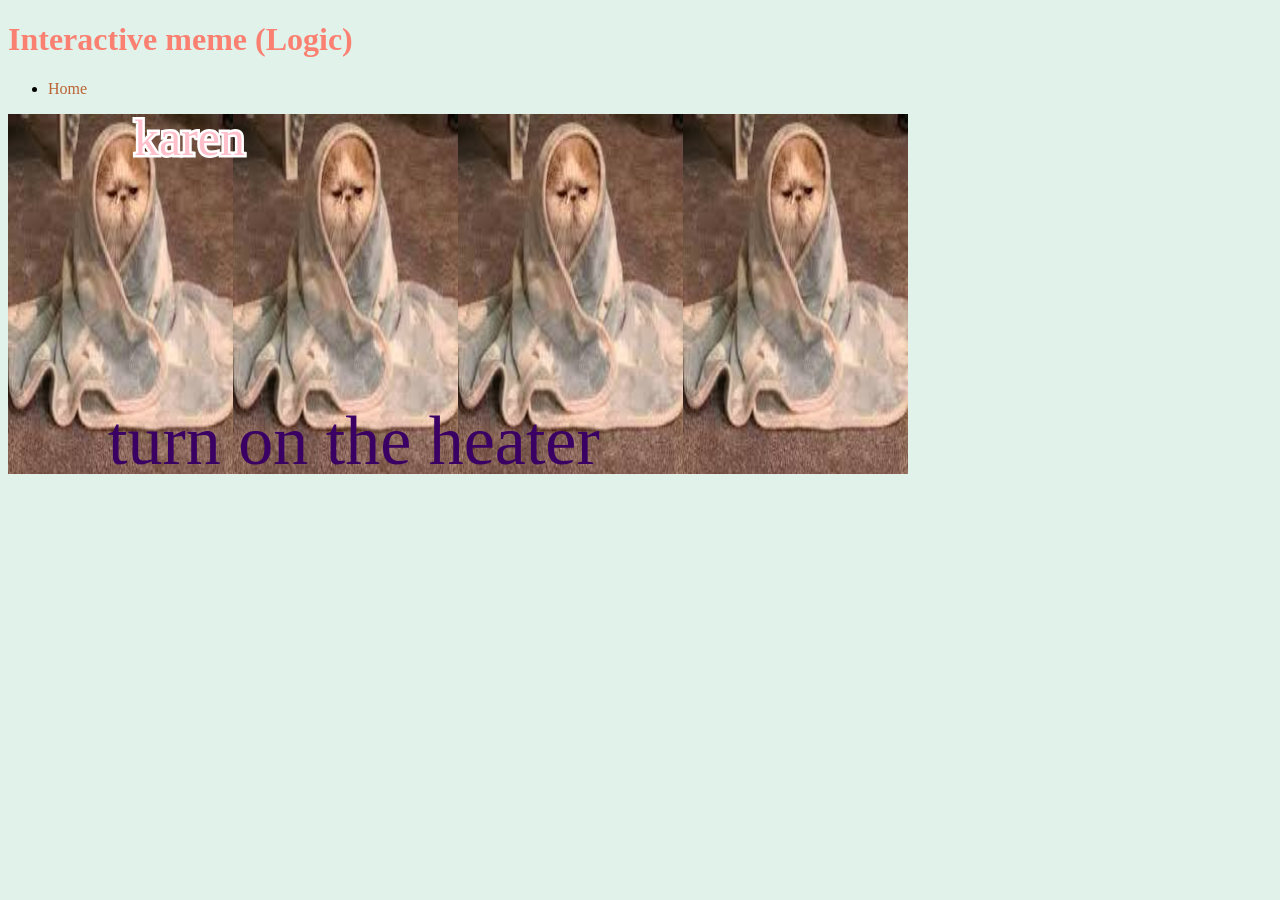
==== animation/index.html @ 3d542684 "Add files via upload" ====
<!DOCTYPE html>
<html lang="en">
<head>
    <meta charset="UTF-8">
    <title>MMP 210</title>
    <link href="style.css" rel="stylesheet" type="text/css">
    <link href="https://fonts.googleapis.com/css?family=Mansalva&display=swap" rel="stylesheet">

</head>
<body>
    <div id="container">
        <h1>Interactive meme (Logic)</h1>
        <ul>
            <li><a href="../">Home</a></li>
        </ul>
    </div>
    
    <script src="p5.min.js"></script>
    <script src="sketch.js"></script>
    
</body>
</html>
---- animation/style.css ----
/* styles.css by me */

body{background-color: #e1f2ea;}
h1{color: #FA8072 }
a {color: #ba6333; 
	text-decoration: none;}
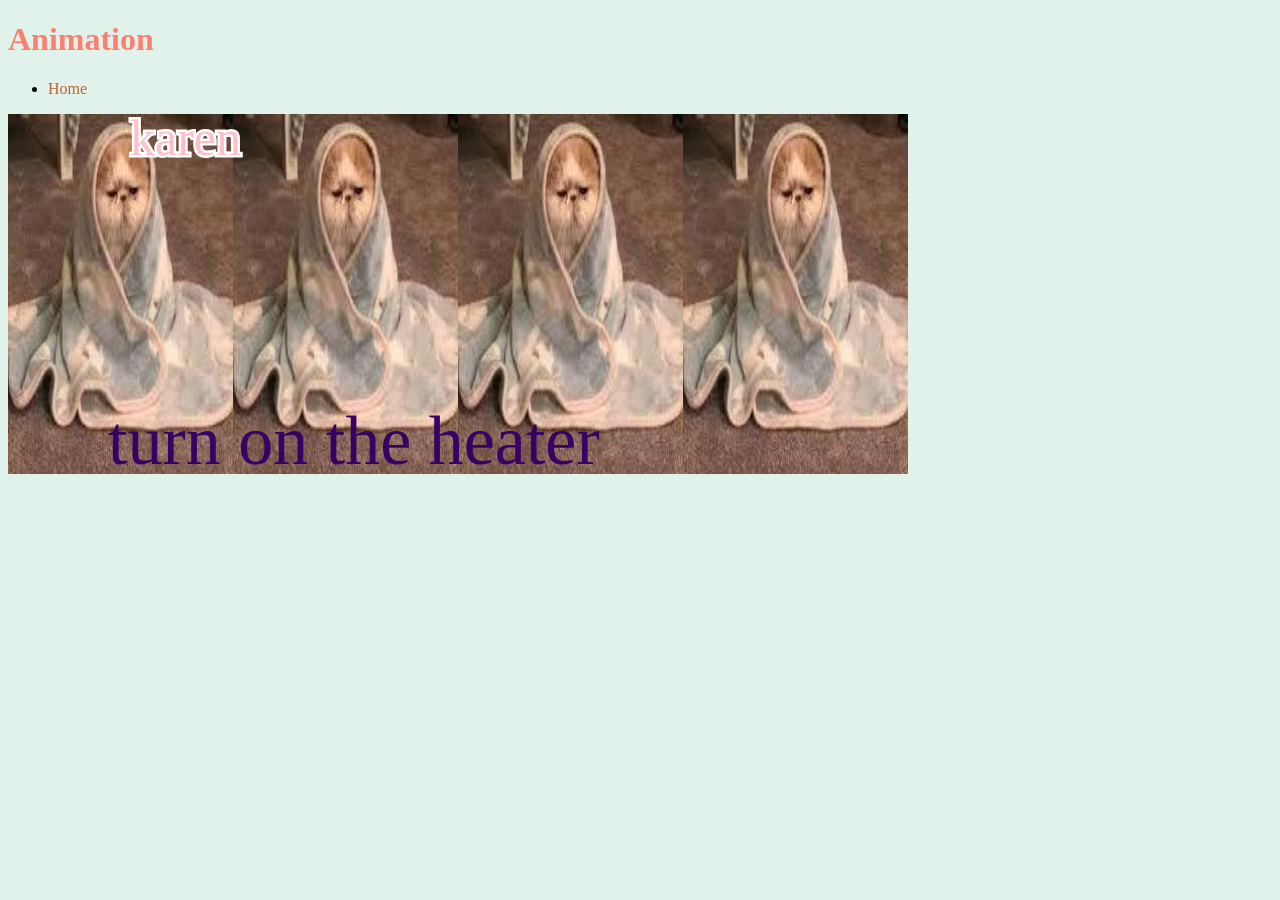
==== commit 1e042a9c: "Add files via upload" ====
--- a/animation/index.html
+++ b/animation/index.html
@@ -9,7 +9,7 @@
 </head>
 <body>
     <div id="container">
-        <h1>Interactive meme (Logic)</h1>
+        <h1>Animation</h1>
         <ul>
             <li><a href="../">Home</a></li>
         </ul>
